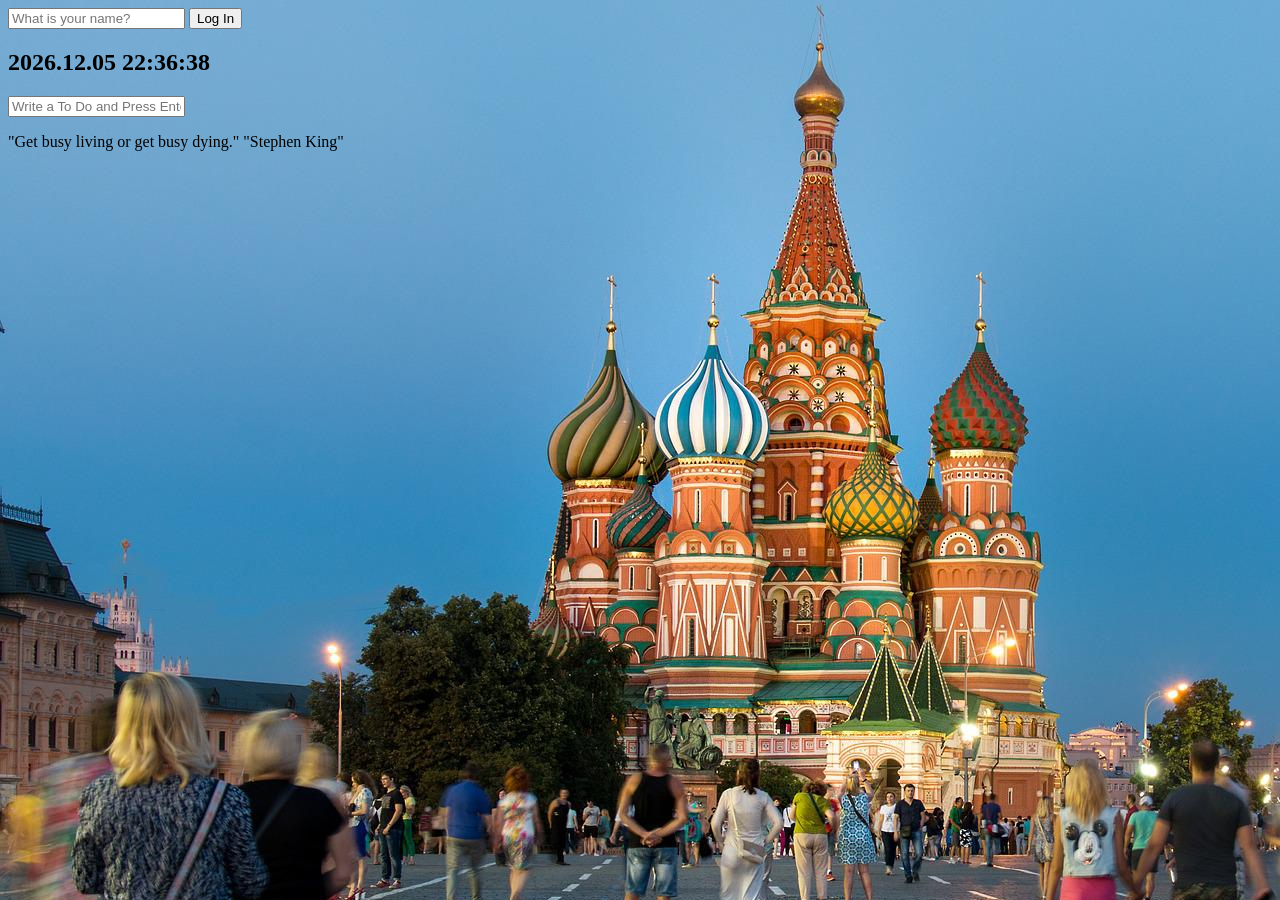
==== index.html @ 8e1090d0 "2.change names" ====
<!DOCTYPE html>
<html lang="en">
  <head>
    <meta charset="UTF-8" />
    <meta http-equiv="X-UA-Compatible" content="IE=edge" />
    <meta name="viewport" content="width=device-width, initial-scale=1.0" />
    <link rel="stylesheet" href="style.css" />
    <title>Momentum App</title>
  </head>
  <body>
    <div id="weather">
      <span></span>
      <span></span>
    </div>
    <form id="login-form" class="hidden">
      <input
        required
        maxlength="15"
        type="text"
        placeholder="What is your name?"
      />

      <!-- 그리고 위에 보면 input의 속성들 required 와 maxlength 등으로 js에서 구현한 함수를 완벽히 대체할 수 있다.
    즉, html에서 할 수 있는건 html에서 하도록 하자-->
      <input type="submit" value="Log In" />
      <!-- html에서의 value 속성과 js에서의 value는 말하는 것이 다르다
    여기서는 어떤 데이터인지 이름표를 나타내는 속성이며 즉 버튼에 쓰일 이름이며, js에서 value는 실제 input한 데이터를 뜻한다-->
    </form>
    <form id="logout-form" class="hidden">
      <input type="submit" value="Log Out" />
    </form>
    <!-- html에서 input은 form 안에 있어야지만 클릭 또는 엔터 시 submit 된다. 
그래서 코코아톡 챌린지 할 때 아무리 눌러도 submit이 되지 않았던거다. input이 form 안에 없어서..
그리고 이렇게 submit 기능을 활용하면 굳이 js에서 click 이벤트를 넣어서 문장을 쓸 필요가 없다 
그런데 input 값이 submit 되면 웹페이지는 새로고침된다. 즉 기존에 쓴게 다 사라진다. 
그렇게 되면 js에서  input의 입력값을 받아 사용할 수 가 없다.-->
    <h2 id="clock">00:00</h2>
    <h1 id="greeting" class="hidden">...</h1>
    <form id="todo-form">
      <input type="text" placeholder="Write a To Do and Press Enter" required />
    </form>
    <ul id="todo-list"></ul>
    <div id="quote">
      <span></span>
      <span></span>
    </div>
    <script src="js/greeting.js"></script>
    <script src="js/clock.js"></script>
    <script src="js/quotes.js"></script>
    <script src="js/backgrounds.js"></script>
    <script src="js/todo.js"></script>
    <script src="js/weather.js"></script>
  </body>
</html>
---- style.css ----
.hidden {
  display: none;
}
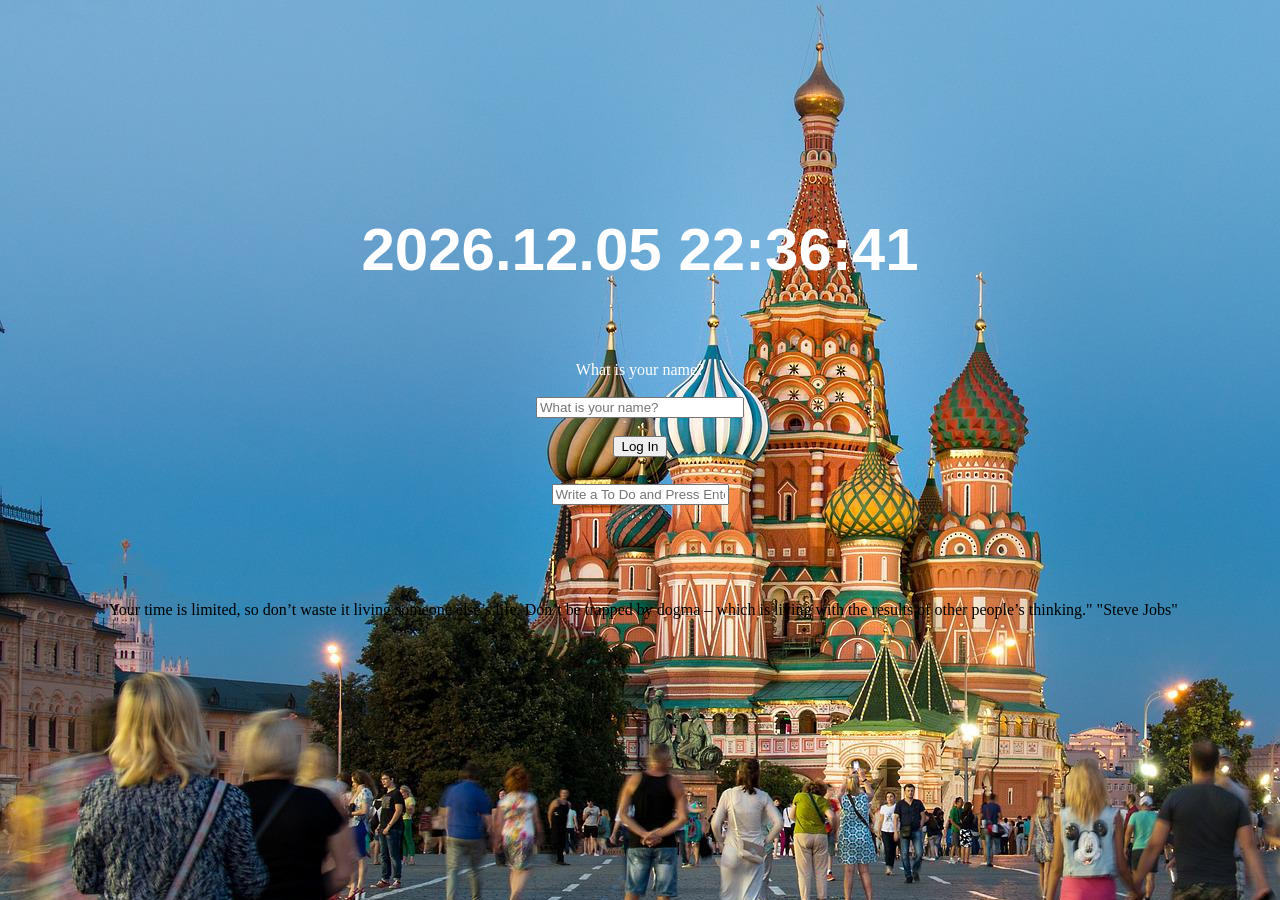
==== commit 8228716b: "4. Adjusted css" ====
--- a/index.html
+++ b/index.html
@@ -12,34 +12,48 @@
       <span></span>
       <span></span>
     </div>
-    <form id="login-form" class="hidden">
-      <input
-        required
-        maxlength="15"
-        type="text"
-        placeholder="What is your name?"
-      />
-
-      <!-- 그리고 위에 보면 input의 속성들 required 와 maxlength 등으로 js에서 구현한 함수를 완벽히 대체할 수 있다.
-    즉, html에서 할 수 있는건 html에서 하도록 하자-->
-      <input type="submit" value="Log In" />
-      <!-- html에서의 value 속성과 js에서의 value는 말하는 것이 다르다
-    여기서는 어떤 데이터인지 이름표를 나타내는 속성이며 즉 버튼에 쓰일 이름이며, js에서 value는 실제 input한 데이터를 뜻한다-->
-    </form>
-    <form id="logout-form" class="hidden">
-      <input type="submit" value="Log Out" />
-    </form>
-    <!-- html에서 input은 form 안에 있어야지만 클릭 또는 엔터 시 submit 된다. 
+    <div class="main_block">
+      <h2 id="clock">00:00</h2>
+      <div class="main_block__login_out">
+        <div class="main_block__logout">
+          <h1 id="greeting" class="hidden">...</h1>
+          <form class="hidden" id="logout-form">
+            <input type="submit" value="Log Out" />
+          </form>
+          <!-- html에서 input은 form 안에 있어야지만 클릭 또는 엔터 시 submit 된다. 
 그래서 코코아톡 챌린지 할 때 아무리 눌러도 submit이 되지 않았던거다. input이 form 안에 없어서..
 그리고 이렇게 submit 기능을 활용하면 굳이 js에서 click 이벤트를 넣어서 문장을 쓸 필요가 없다 
 그런데 input 값이 submit 되면 웹페이지는 새로고침된다. 즉 기존에 쓴게 다 사라진다. 
 그렇게 되면 js에서  input의 입력값을 받아 사용할 수 가 없다.-->
-    <h2 id="clock">00:00</h2>
-    <h1 id="greeting" class="hidden">...</h1>
-    <form id="todo-form">
-      <input type="text" placeholder="Write a To Do and Press Enter" required />
-    </form>
-    <ul id="todo-list"></ul>
+        </div>
+        <div class="main_block__login">
+          <form id="login-form" class="hidden">
+            <label>What is your name?</label>
+            <br />
+            <input
+              required
+              maxlength="15"
+              type="text"
+              placeholder="What is your name?"
+            />
+            <!-- 그리고 위에 보면 input의 속성들 required 와 maxlength 등으로 js에서 구현한 함수를 완벽히 대체할 수 있다.
+    즉, html에서 할 수 있는건 html에서 하도록 하자-->
+            <br />
+            <input type="submit" value="Log In" />
+            <!-- html에서의 value 속성과 js에서의 value는 말하는 것이 다르다
+    여기서는 어떤 데이터인지 이름표를 나타내는 속성이며 즉 버튼에 쓰일 이름이며, js에서 value는 실제 input한 데이터를 뜻한다-->
+          </form>
+        </div>
+      </div>
+      <form id="todo-form">
+        <input
+          type="text"
+          placeholder="Write a To Do and Press Enter"
+          required
+        />
+      </form>
+      <ul id="todo-list"></ul>
+    </div>
     <div id="quote">
       <span></span>
       <span></span>
--- a/style.css
+++ b/style.css
@@ -1,3 +1,69 @@
 .hidden {
   display: none;
 }
+
+.present {
+  display: flex;
+  flex-direction: column;
+  justify-content: center;
+  align-items: center;
+}
+
+#weather {
+  padding-top: 20px;
+  width: 100%;
+  display: flex;
+  flex-direction: column;
+  align-items: flex-end;
+  margin: 0 auto;
+}
+
+#clock {
+  font-size: 60px;
+  color: white;
+  font-weight: bold;
+  font-family: "Lucida Sans", "Lucida Sans Regular", "Lucida Grande",
+    "Lucida Sans Unicode", Geneva, Verdana, sans-serif;
+}
+
+body {
+  width: 1280px;
+  height: 700px;
+  margin: 0 auto;
+  display: flex;
+  flex-direction: column;
+  align-items: center;
+  justify-content: center;
+}
+
+.main_block {
+  width: 800px;
+  height: 500px;
+  display: flex;
+  flex-direction: column;
+  justify-content: center;
+  align-items: center;
+}
+
+.main_block__login_out {
+  width: 100%;
+  height: 150px;
+  display: flex;
+  flex-direction: column;
+  justify-content: center;
+  align-items: center;
+  color: white;
+}
+
+.main_block__logout {
+  width: 50%;
+  display: flex;
+  flex-direction: column;
+  justify-content: center;
+  align-items: center;
+  position: relative;
+}
+
+.main_block__login > form > input:first-of-type {
+  width: 200px;
+}
